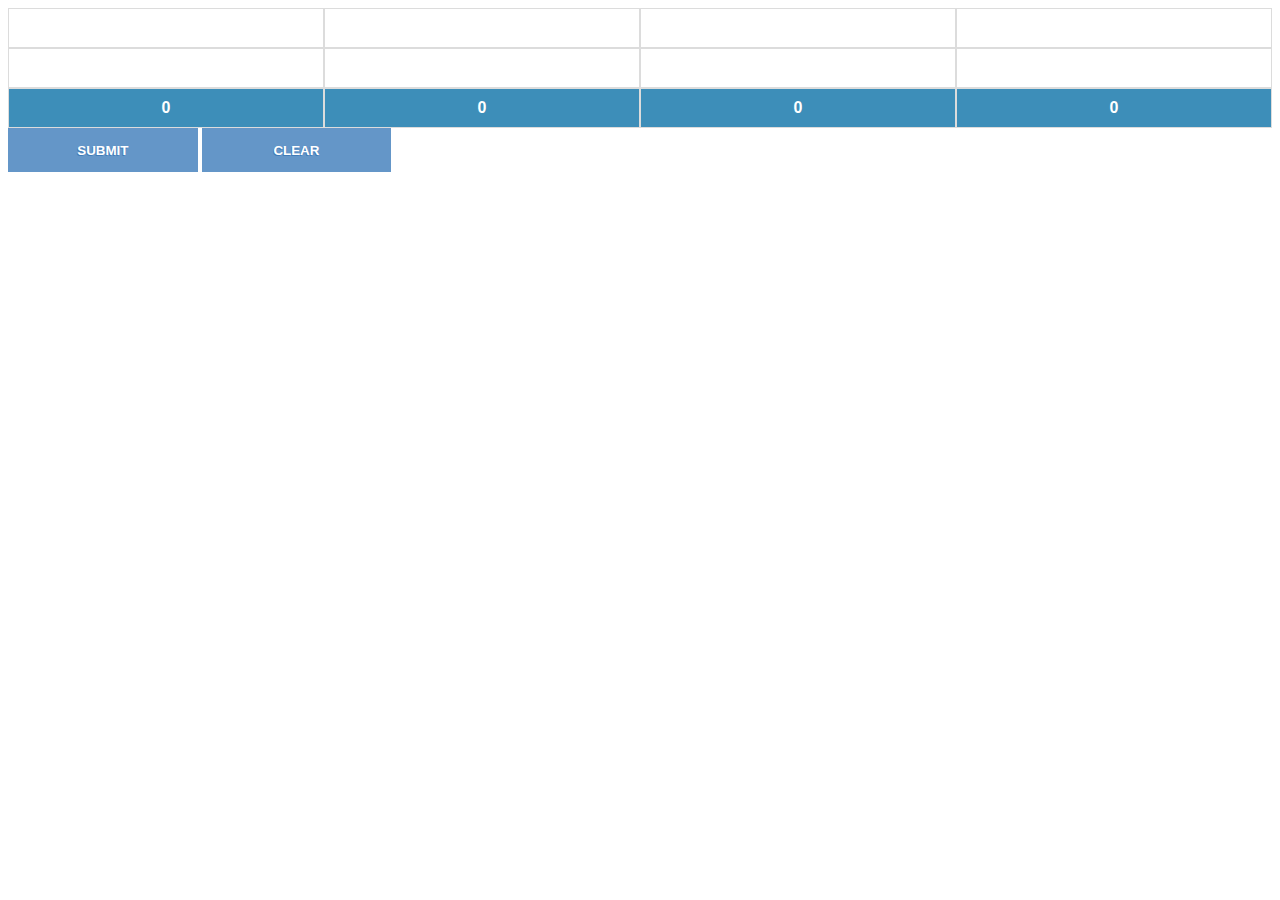
==== index.html @ 3f8b4e74 "Add files via upload" ====
<html>
<head>
<title>Remi Counter</title>
<link href="style.css" rel="stylesheet" type="text/css" />
</head>
<body>
<div class="ndas"></div>

<form>
  <input type="text" name="p1" class="tek">
  <input type="text" name="p2" class="tek">
  <input type="text" name="p3" class="tek">
  <input type="text" name="p4" class="tek"><br>
  
  <input type="text" name="jpoin" id="jpoin" class="tek">
  <input type="text" name="rpoin" id="rpoin" class="tek">
  <input type="text" name="spoin" id="spoin" class="tek">
  <input type="text" name="fpoin" id="fpoin" class="tek"><br>
  <input type="text" name="jtotal" id="jtotal" readonly value="0" class="tot">
  <input type="text" name="rtotal" id="rtotal" readonly value="0" class="tot">
  <input type="text" name="stotal" id="stotal" readonly value="0" class="tot">
  <input type="text" name="ftotal" id="ftotal" readonly value="0" class="tot"><br>
  <input type="button" value="SUBMIT" class="button" id="button" onClick="sum()">
  <input type="button" value="CLEAR" class="button" id="klir" onClick="klir()">
</form> 

</body>
<script>
var clicks = 0;
function sum() {
       var txtj1 = document.getElementById('jpoin').value;
       var txtj2 = document.getElementById('jtotal').value;
       var txtr1 = document.getElementById('rpoin').value;
       var txtr2 = document.getElementById('rtotal').value;
	   var txts1 = document.getElementById('spoin').value;
       var txts2 = document.getElementById('stotal').value;
	   var txtf1 = document.getElementById('fpoin').value;
       var txtf2 = document.getElementById('ftotal').value;

       var resultj = parseInt(txtj1) + parseInt(txtj2);
	   var resultr = parseInt(txtr1) + parseInt(txtr2);
	   var results = parseInt(txts1) + parseInt(txts2);
	   var resultf = parseInt(txtf1) + parseInt(txtf2);
	   
       document.getElementById('jtotal').value = resultj;
	   document.getElementById('rtotal').value = resultr;
	   document.getElementById('stotal').value = results;
	   document.getElementById('ftotal').value = resultf;
   }
   

</script>
</html>
---- style.css ----
.tek {
	padding: 10px;
	border: solid 1px #dcdcdc;
	transition: box-shadow 0.3s, border 0.3s;
	width: 25%;
	float: left;
	text-align: center;
	font-family: "Segoe UI Black", "Segoe UI", Arial;
	font-size: medium;
	font-weight: bold;
	color: #000;
}
.tot {
	padding: 10px;
	border: solid 1px #dcdcdc;
	transition: box-shadow 0.3s, border 0.3s;
	width: 25%;
	float: left;
	background-color: #3d8eb9;
	font-family: "Segoe UI", Arial, "Times New Roman";
	font-size: medium;
	font-weight: bold;
	color: #FFF;
	text-align: center;
}

.button {
  color: #fff;
  background-color: #6496c8;
  text-shadow: -1px 1px #417cb8;
  border: none;
  width:15%;
  height: 5%;
  font-weight:bold;
}
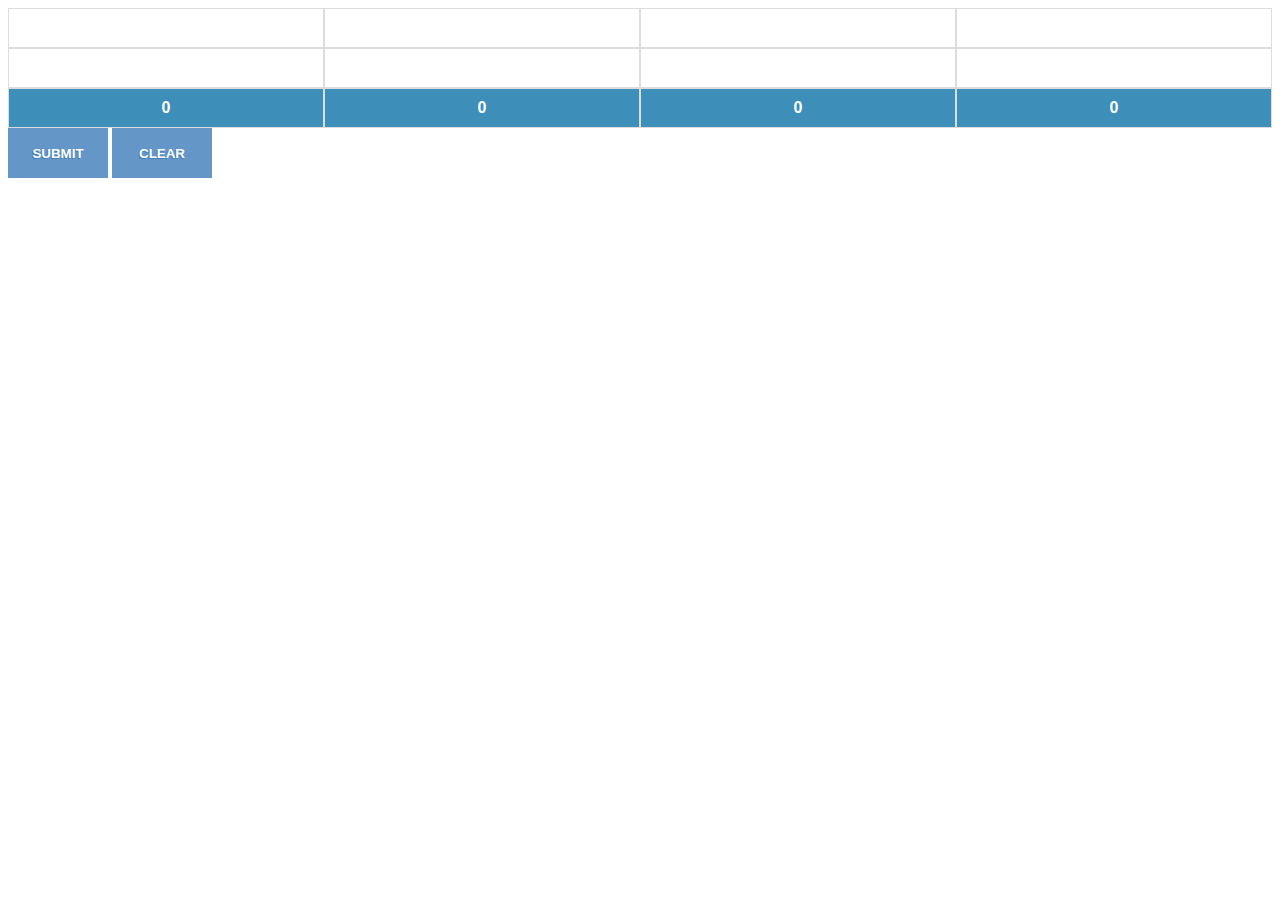
==== commit 04702139: "Update index.html" ====
--- a/index.html
+++ b/index.html
@@ -26,7 +26,7 @@
 
 </body>
 <script>
-var clicks = 0;
+
 function sum() {
        var txtj1 = document.getElementById('jpoin').value;
        var txtj2 = document.getElementById('jtotal').value;
@@ -46,8 +46,17 @@
 	   document.getElementById('rtotal').value = resultr;
 	   document.getElementById('stotal').value = results;
 	   document.getElementById('ftotal').value = resultf;
+	   
+	   document.getElementById('jpoin').value = ('');
+	   document.getElementById('rpoin').value = ('');
+	   document.getElementById('spoin').value = ('');
+	   document.getElementById('fpoin').value = ('');
    }
    
+function klir() {
+		document.getElementsByClassName("tek").value = ('');
+}
+
 
 </script>
-</html>+</html>
--- a/style.css
+++ b/style.css
@@ -25,11 +25,11 @@
 }
 
 .button {
-  color: #fff;
-  background-color: #6496c8;
-  text-shadow: -1px 1px #417cb8;
-  border: none;
-  width:15%;
-  height: 5%;
-  font-weight:bold;
+	color: #fff;
+	background-color: #6496c8;
+	text-shadow: -1px 1px #417cb8;
+	border: none;
+	width: 100px;
+	height: 50px;
+	font-weight: bold;
 }
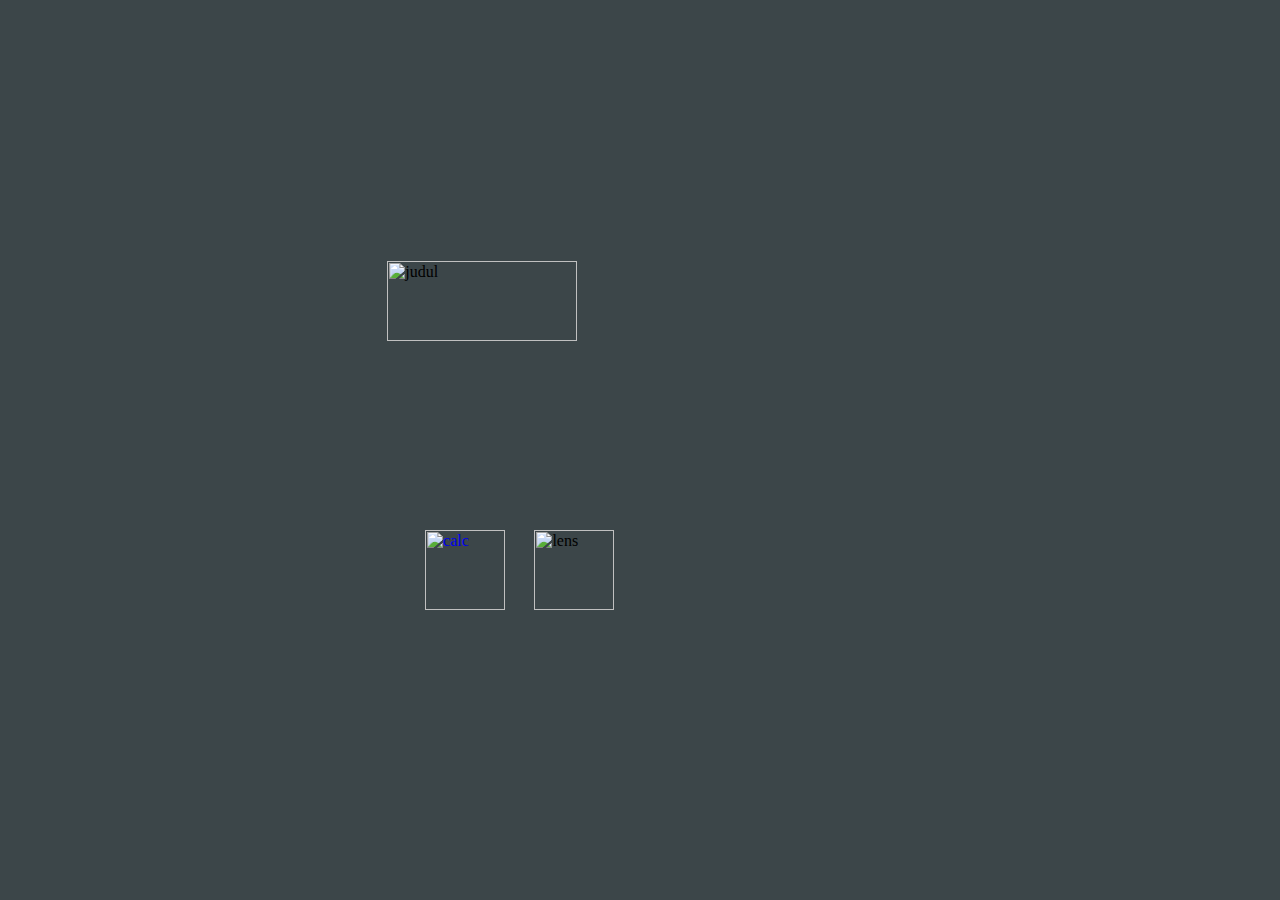
==== commit e1825c65: "Add files via upload" ====
--- a/index.html
+++ b/index.html
@@ -1,62 +1,14 @@
 <html>
 <head>
-<title>Remi Counter</title>
-<link href="style.css" rel="stylesheet" type="text/css" />
+<title>Menu</title>
+<link href="index-style.css" rel="stylesheet" type="text/css" />
 </head>
-<body>
-<div class="ndas"></div>
 
-<form>
-  <input type="text" name="p1" class="tek">
-  <input type="text" name="p2" class="tek">
-  <input type="text" name="p3" class="tek">
-  <input type="text" name="p4" class="tek"><br>
-  
-  <input type="text" name="jpoin" id="jpoin" class="tek">
-  <input type="text" name="rpoin" id="rpoin" class="tek">
-  <input type="text" name="spoin" id="spoin" class="tek">
-  <input type="text" name="fpoin" id="fpoin" class="tek"><br>
-  <input type="text" name="jtotal" id="jtotal" readonly value="0" class="tot">
-  <input type="text" name="rtotal" id="rtotal" readonly value="0" class="tot">
-  <input type="text" name="stotal" id="stotal" readonly value="0" class="tot">
-  <input type="text" name="ftotal" id="ftotal" readonly value="0" class="tot"><br>
-  <input type="button" value="SUBMIT" class="button" id="button" onClick="sum()">
-  <input type="button" value="CLEAR" class="button" id="klir" onClick="klir()">
-</form> 
+<body bgcolor="#3C4649">
 
+<img src="img/titel.png" width="190" height="80" alt="judul" id="title"/><br>
+ <a href="main.html" title="calc"><img src="img/calc.png"  alt="calc" id="calc" /></a>
+<img src="img/lens.png" width=80px height=80px alt="lens" id="lens"/>
 </body>
-<script>
 
-function sum() {
-       var txtj1 = document.getElementById('jpoin').value;
-       var txtj2 = document.getElementById('jtotal').value;
-       var txtr1 = document.getElementById('rpoin').value;
-       var txtr2 = document.getElementById('rtotal').value;
-	   var txts1 = document.getElementById('spoin').value;
-       var txts2 = document.getElementById('stotal').value;
-	   var txtf1 = document.getElementById('fpoin').value;
-       var txtf2 = document.getElementById('ftotal').value;
-
-       var resultj = parseInt(txtj1) + parseInt(txtj2);
-	   var resultr = parseInt(txtr1) + parseInt(txtr2);
-	   var results = parseInt(txts1) + parseInt(txts2);
-	   var resultf = parseInt(txtf1) + parseInt(txtf2);
-	   
-       document.getElementById('jtotal').value = resultj;
-	   document.getElementById('rtotal').value = resultr;
-	   document.getElementById('stotal').value = results;
-	   document.getElementById('ftotal').value = resultf;
-	   
-	   document.getElementById('jpoin').value = ('');
-	   document.getElementById('rpoin').value = ('');
-	   document.getElementById('spoin').value = ('');
-	   document.getElementById('fpoin').value = ('');
-   }
-   
-function klir() {
-		document.getElementsByClassName("tek").value = ('');
-}
-
-
-</script>
-</html>
+</html>--- a/index-style.css
+++ b/index-style.css
@@ -0,0 +1,12 @@
+#calc {
+	margin-left: 33%;
+	margin-right: 2%;
+	margin-top: 15%;
+	width: 80px;
+	height: 80px;
+}
+
+#title {
+	margin-top: 20%;
+	margin-left: 30%;
+}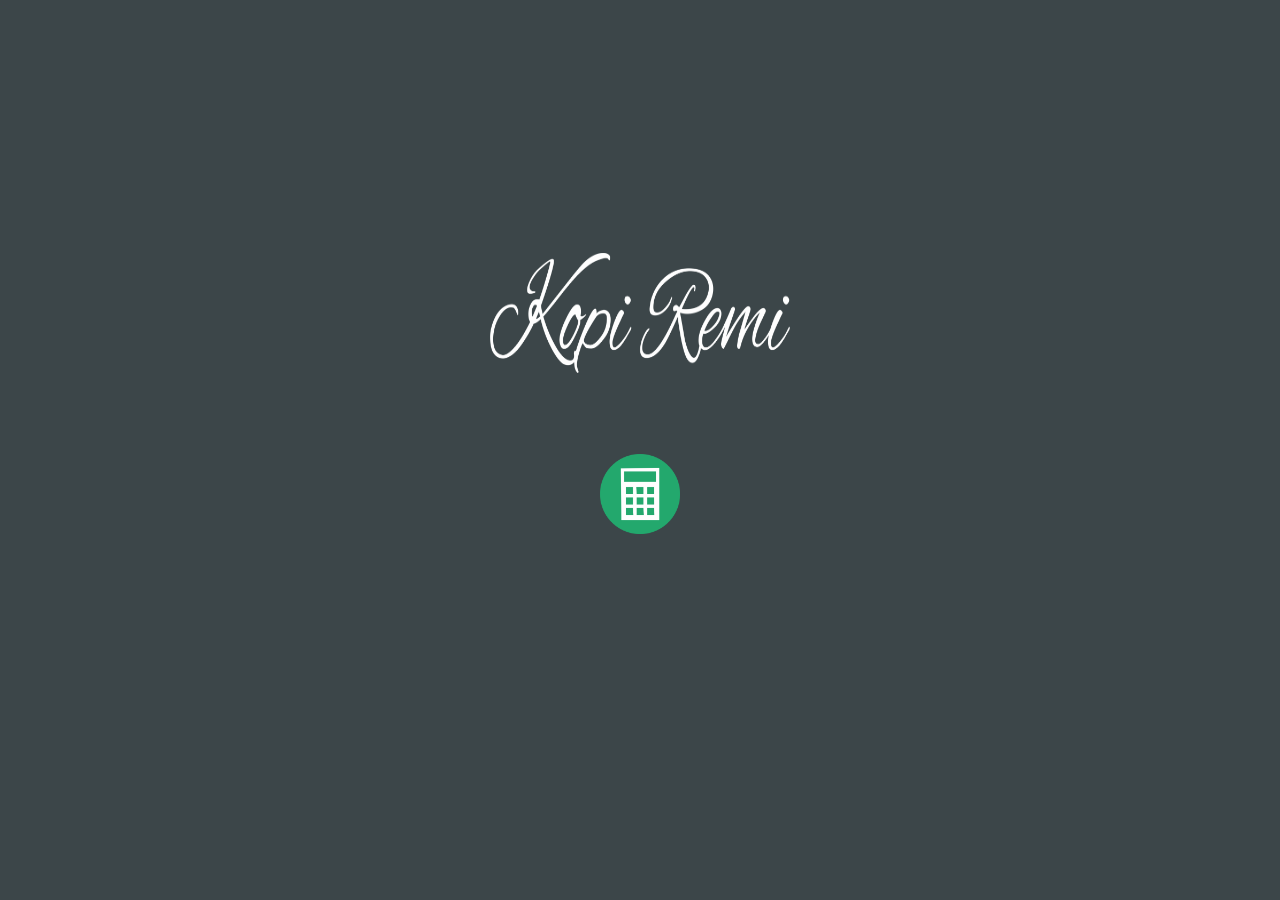
==== commit d84cc2fd: "Add files via upload" ====
--- a/index.html
+++ b/index.html
@@ -6,9 +6,9 @@
 
 <body bgcolor="#3C4649">
 
-<img src="img/titel.png" width="190" height="80" alt="judul" id="title"/><br>
+<img src="img/titel.png" alt="judul" id="title"/><br>
  <a href="main.html" title="calc"><img src="img/calc.png"  alt="calc" id="calc" /></a>
-<img src="img/lens.png" width=80px height=80px alt="lens" id="lens"/>
+<!--<img src="img/lens.png" width=80px height=80px alt="lens" id="lens"/>-->
 </body>
 
 </html>--- a/index-style.css
+++ b/index-style.css
@@ -1,12 +1,18 @@
+#title {
+	margin-top: 20%;
+	margin-left: auto;
+	margin-right: auto;
+	width:300;
+	height:120;
+	display:block;
+}
+
 #calc {
-	margin-left: 33%;
-	margin-right: 2%;
-	margin-top: 15%;
+	display:block;
+	margin-left: auto;
+	margin-right: auto;
+	margin-top: 5%;
 	width: 80px;
 	height: 80px;
 }
 
-#title {
-	margin-top: 20%;
-	margin-left: 30%;
-}